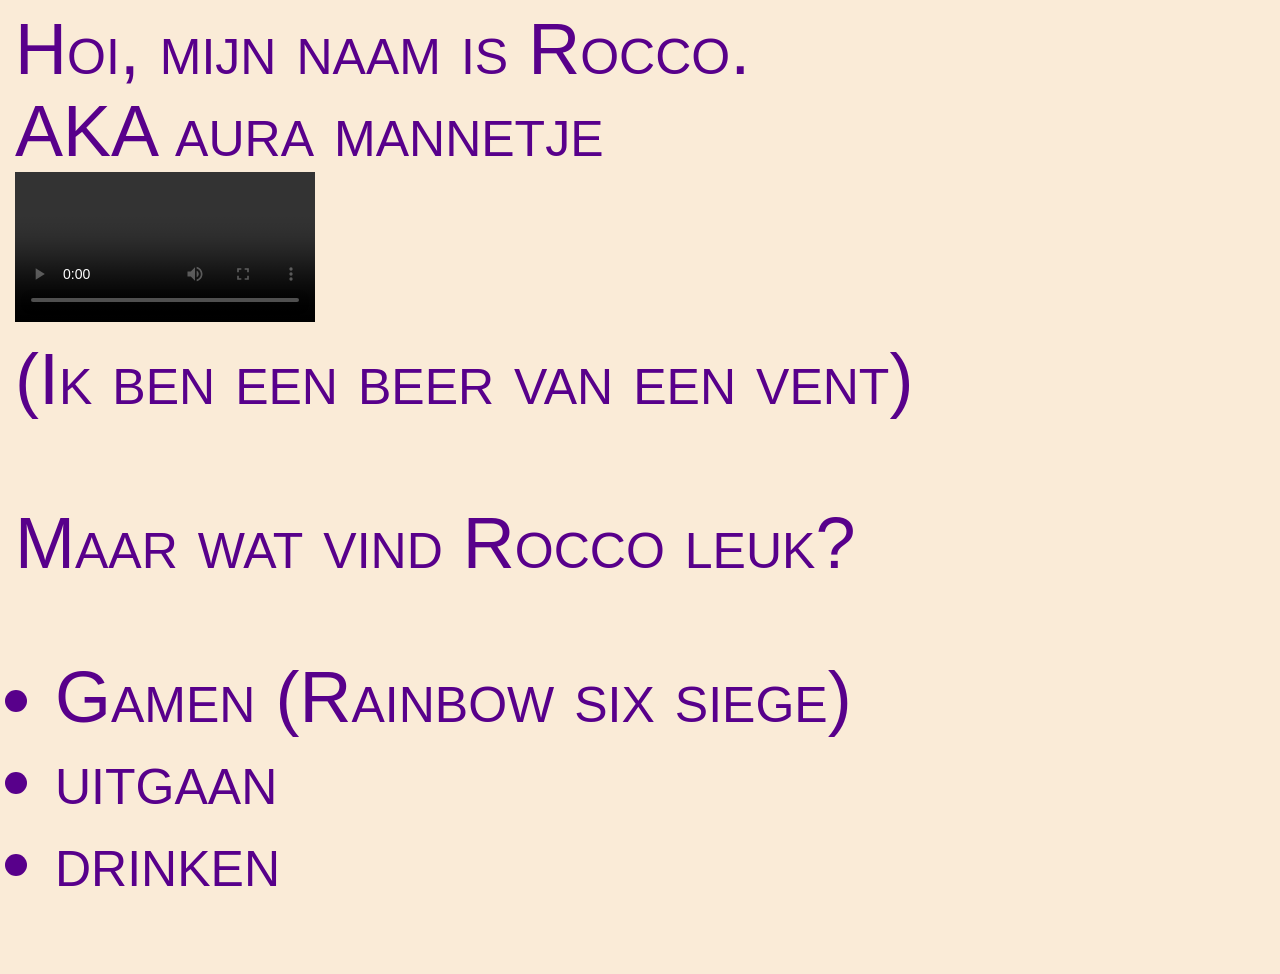
==== overMij/index.html @ 04a3cdc2 "vnr" ====
<!DOCTYPE html>
<html>
    <head>
        <title>About</title>
        <link rel="stylesheet" href="overMij.css">
    </head>
    <body>
        Hoi, mijn naam is Rocco.  <br> AKA aura mannetje
       <br> <video src="https://content.codecademy.com/courses/freelance-1/unit-1/lesson-2/htmlcss1-vid_brown-bear.mp4" controls> </video>
    <br> (Ik ben een beer van een vent)
    <br><br>Maar wat vind Rocco leuk? 
    <ul> 
        <li>Gamen (Rainbow six siege)</li>
        <li>uitgaan</li>
        <li>drinken</li>

    </li></ul>

</body>
</html>
---- overMij/overMij.css ----
body {
    color: rgb(88, 0, 139);
    background-color: antiquewhite;
    font-size: 4.5rem;
    font-family: 'Lucida Sans', 'Lucida Sans Regular',Geneva, Verdana, sans-serif;
    font-variant: small-caps;
    margin-left: 15px;
}
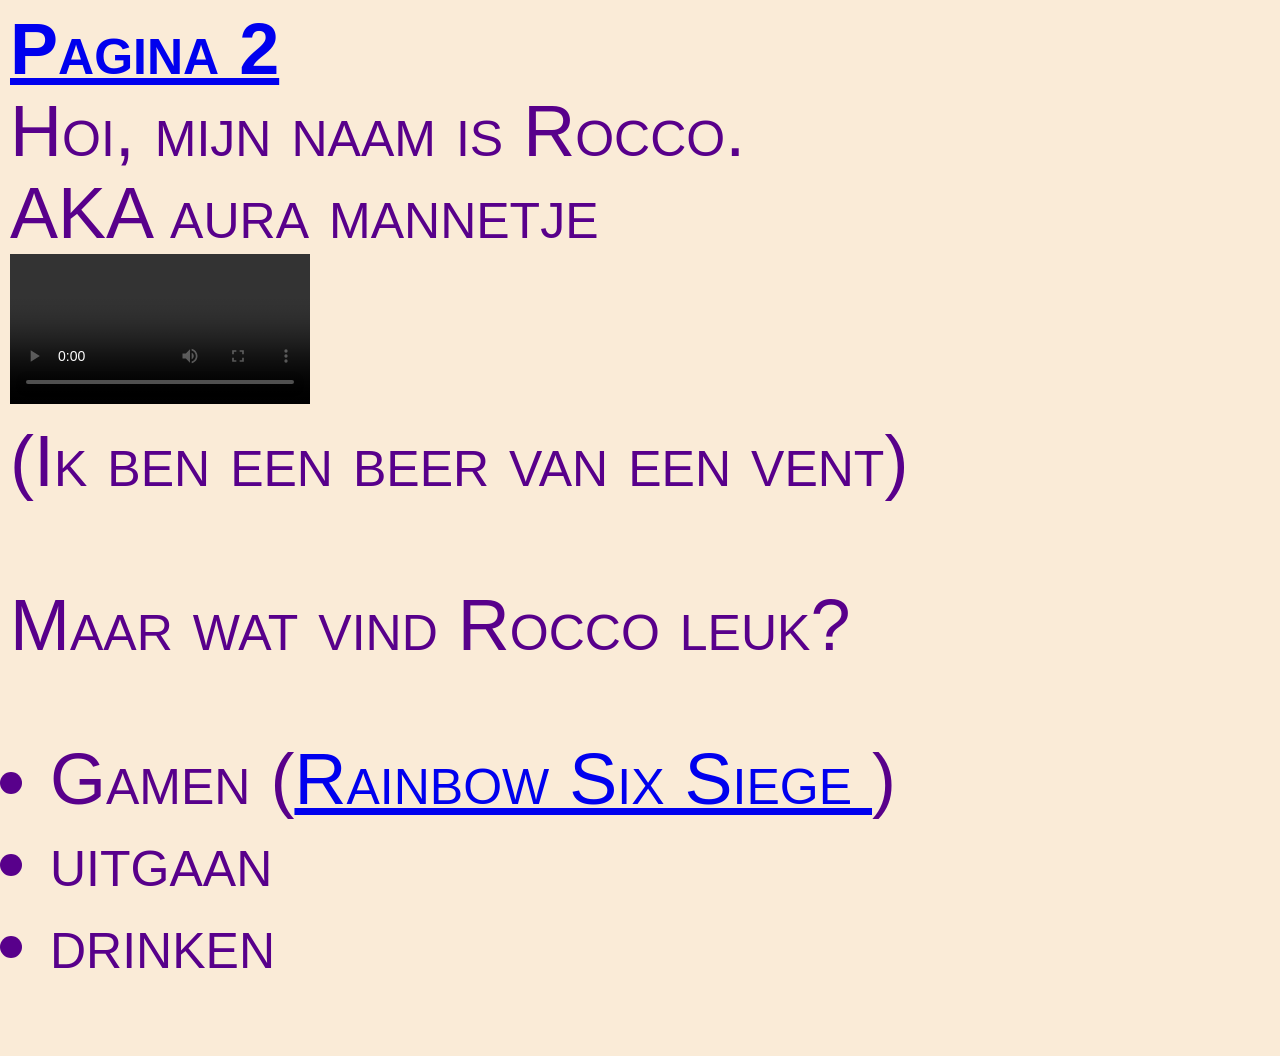
==== commit 41de0246: "vnr 3" ====
--- a/overMij/index.html
+++ b/overMij/index.html
@@ -5,16 +5,17 @@
         <link rel="stylesheet" href="overMij.css">
     </head>
     <body>
+        <a href="./BLZ2.html"><strong>Pagina 2 </strong> </a> <br>
         Hoi, mijn naam is Rocco.  <br> AKA aura mannetje
        <br> <video src="https://content.codecademy.com/courses/freelance-1/unit-1/lesson-2/htmlcss1-vid_brown-bear.mp4" controls> </video>
     <br> (Ik ben een beer van een vent)
     <br><br>Maar wat vind Rocco leuk? 
     <ul> 
-        <li>Gamen (Rainbow six siege)</li>
+        <li>Gamen (<a href="https://www.ubisoft.com/en-gb/game/rainbow-six/siege">Rainbow Six Siege </a>)</li>
         <li>uitgaan</li>
         <li>drinken</li>
-
-    </li></ul>
+    </ul>
+    
 
 </body>
 </html>
--- a/overMij/overMij.css
+++ b/overMij/overMij.css
@@ -4,5 +4,5 @@
     font-size: 4.5rem;
     font-family: 'Lucida Sans', 'Lucida Sans Regular',Geneva, Verdana, sans-serif;
     font-variant: small-caps;
-    margin-left: 15px;
+    margin-left: 10px;
 }
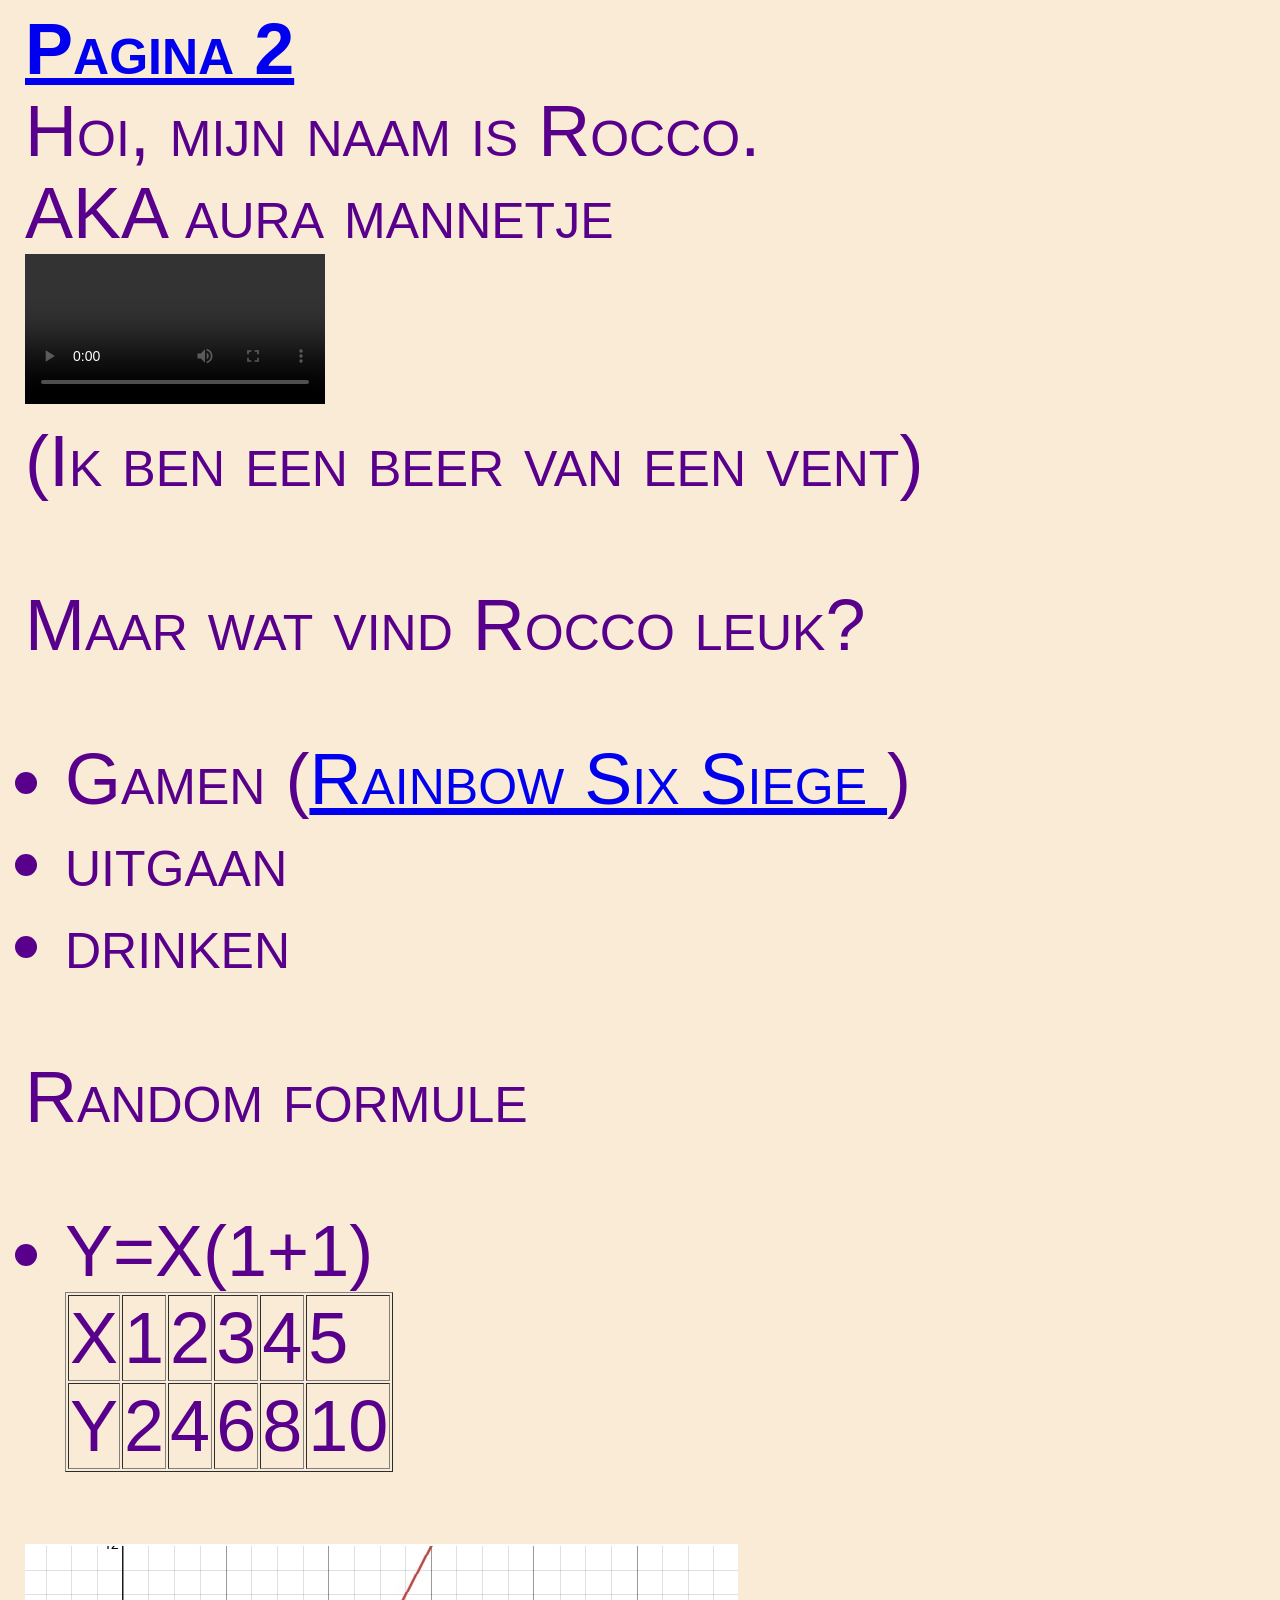
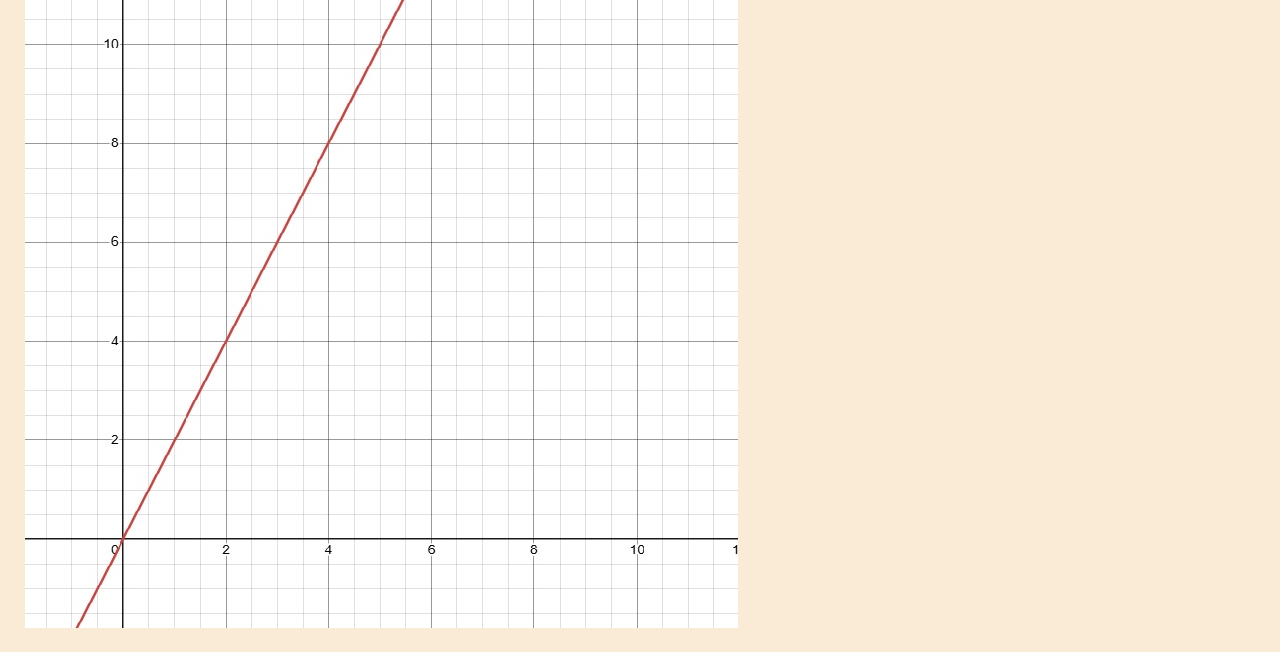
==== commit f5af98b2: "VNR 4" ====
--- a/overMij/index.html
+++ b/overMij/index.html
@@ -15,6 +15,30 @@
         <li>uitgaan</li>
         <li>drinken</li>
     </ul>
+    <p>Random formule</p>
+    <ul>
+        <li>Y=X(1+1)
+            <table border="1">
+            <tr>
+                <td>X</td>
+                <td>1</td>
+                <td>2</td>
+                <td>3</td>
+                <td>4</td>
+                <td>5</td>
+            </tr>
+            <tr>
+                <td>Y</td>
+                <td>2</td>
+                <td>4</td>
+                <td>6</td>
+                <td>8</td>
+                <td>10</td>
+            </tr>
+            </table>
+        </li>
+    </ul>
+    <img src="./Grafiek.jpg">
     
 
 </body>
--- a/overMij/overMij.css
+++ b/overMij/overMij.css
@@ -4,5 +4,5 @@
     font-size: 4.5rem;
     font-family: 'Lucida Sans', 'Lucida Sans Regular',Geneva, Verdana, sans-serif;
     font-variant: small-caps;
-    margin-left: 10px;
+    margin-left: 25px;
 }
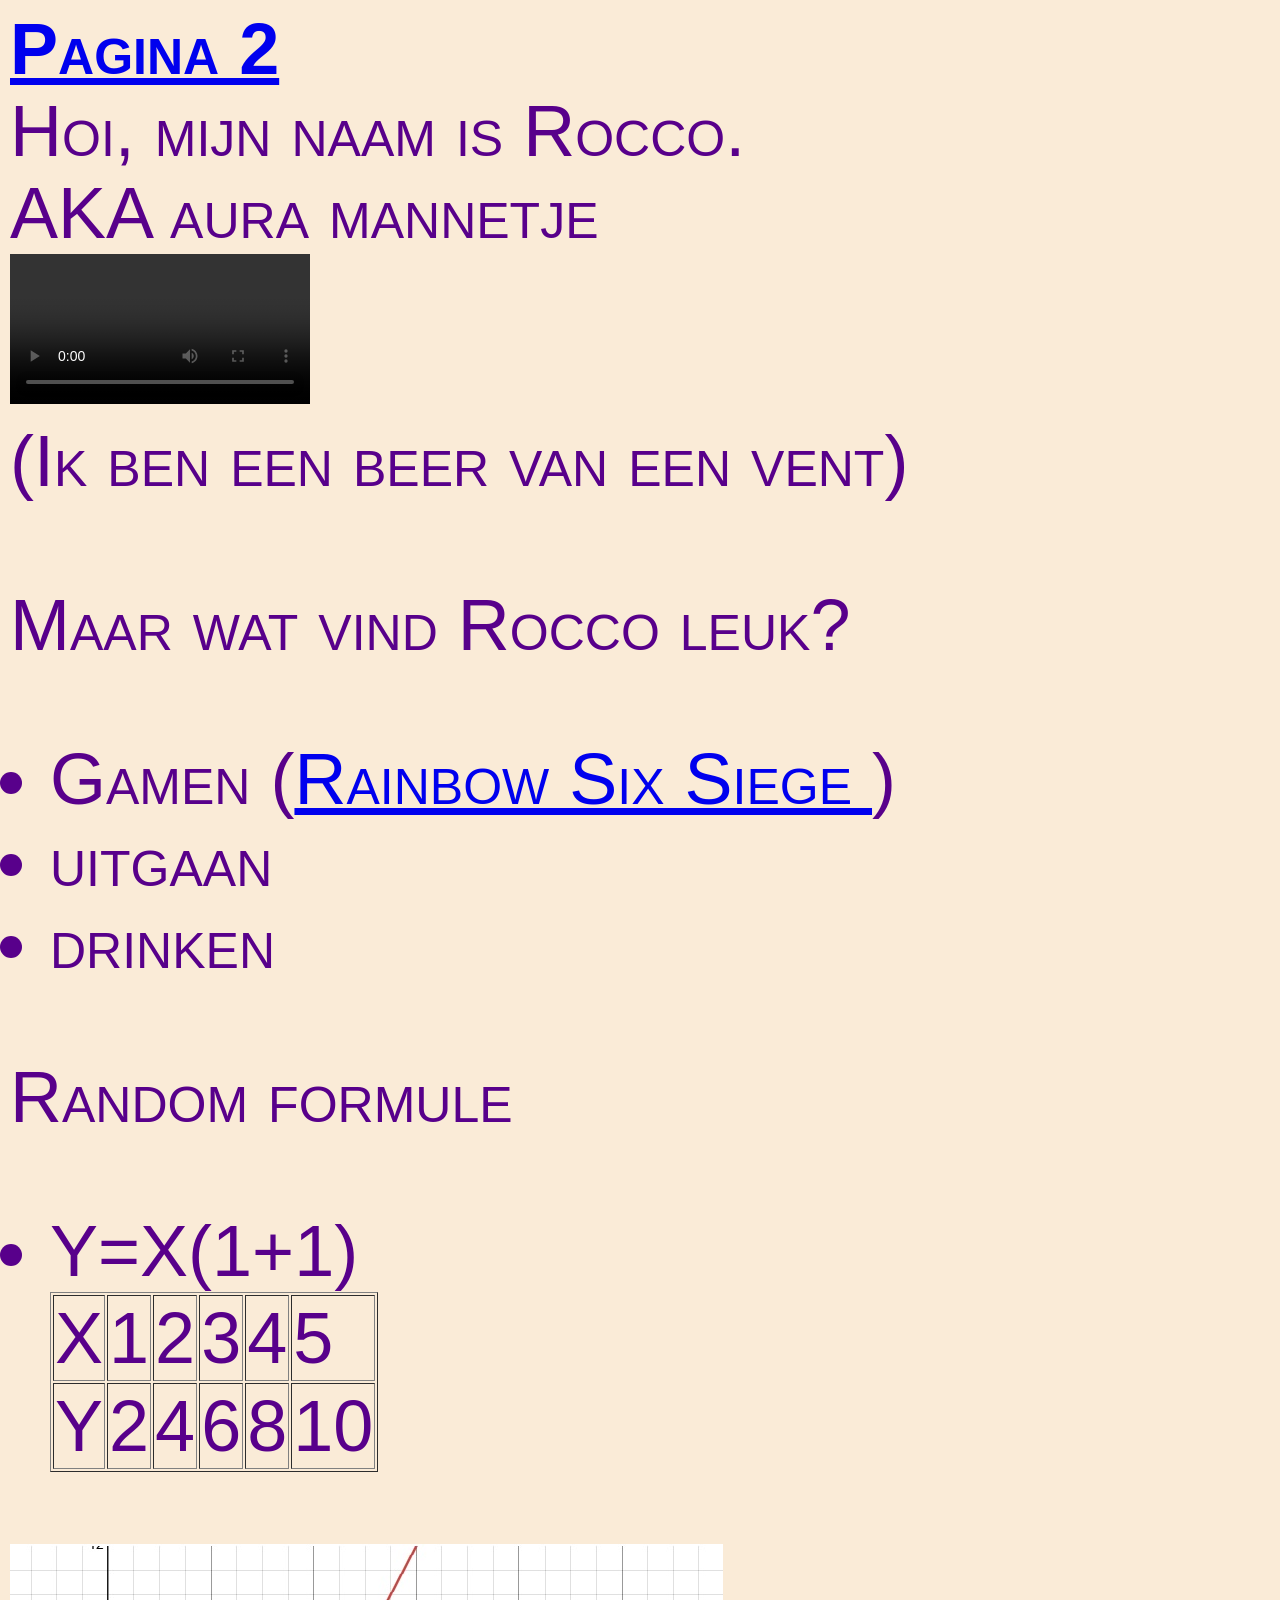
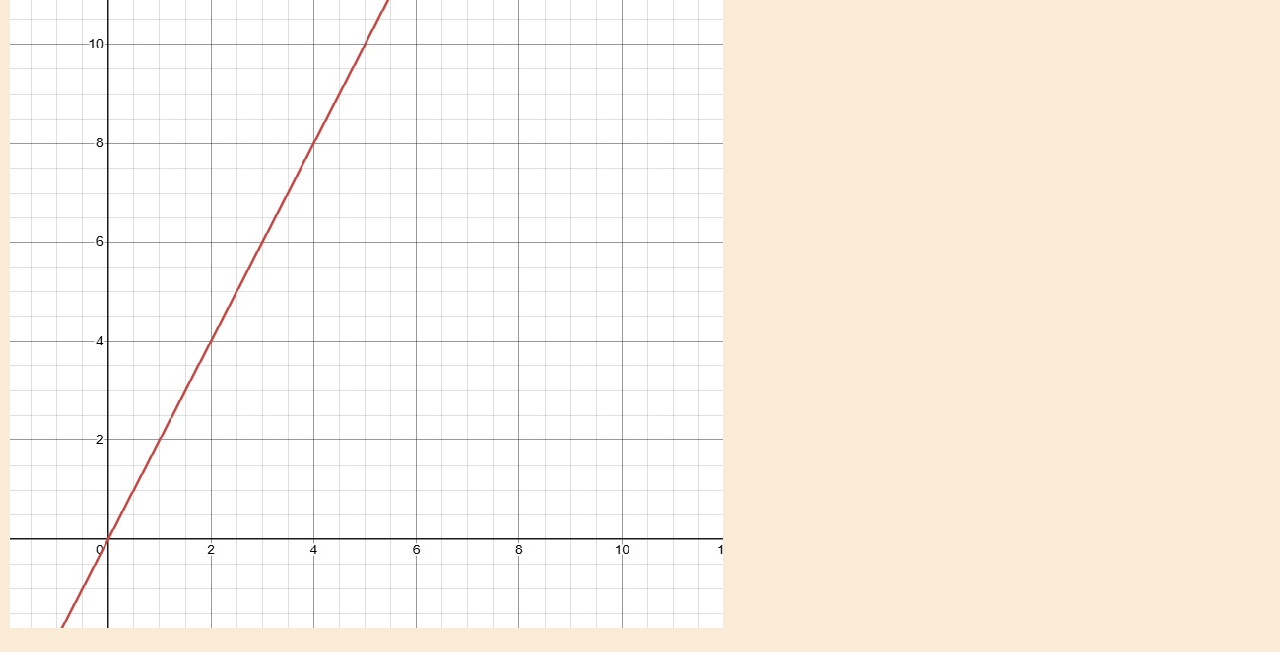
==== commit 92130510: "VNR 5" ====
--- a/overMij/index.html
+++ b/overMij/index.html
@@ -2,7 +2,7 @@
 <html>
     <head>
         <title>About</title>
-        <link rel="stylesheet" href="overMij.css">
+        <link rel="stylesheet" href="overMij copy.css">
     </head>
     <body>
         <a href="./BLZ2.html"><strong>Pagina 2 </strong> </a> <br>
--- a/overMij/overMij copy.css
+++ b/overMij/overMij copy.css
@@ -0,0 +1,8 @@
+body {
+    color: rgb(88, 0, 139);
+    background-color: antiquewhite;
+    font-size: 4.5rem;
+    font-family: 'Lucida Sans', 'Lucida Sans Regular',Geneva, Verdana, sans-serif;
+    font-variant: small-caps;
+    margin-left: 10px;
+}
